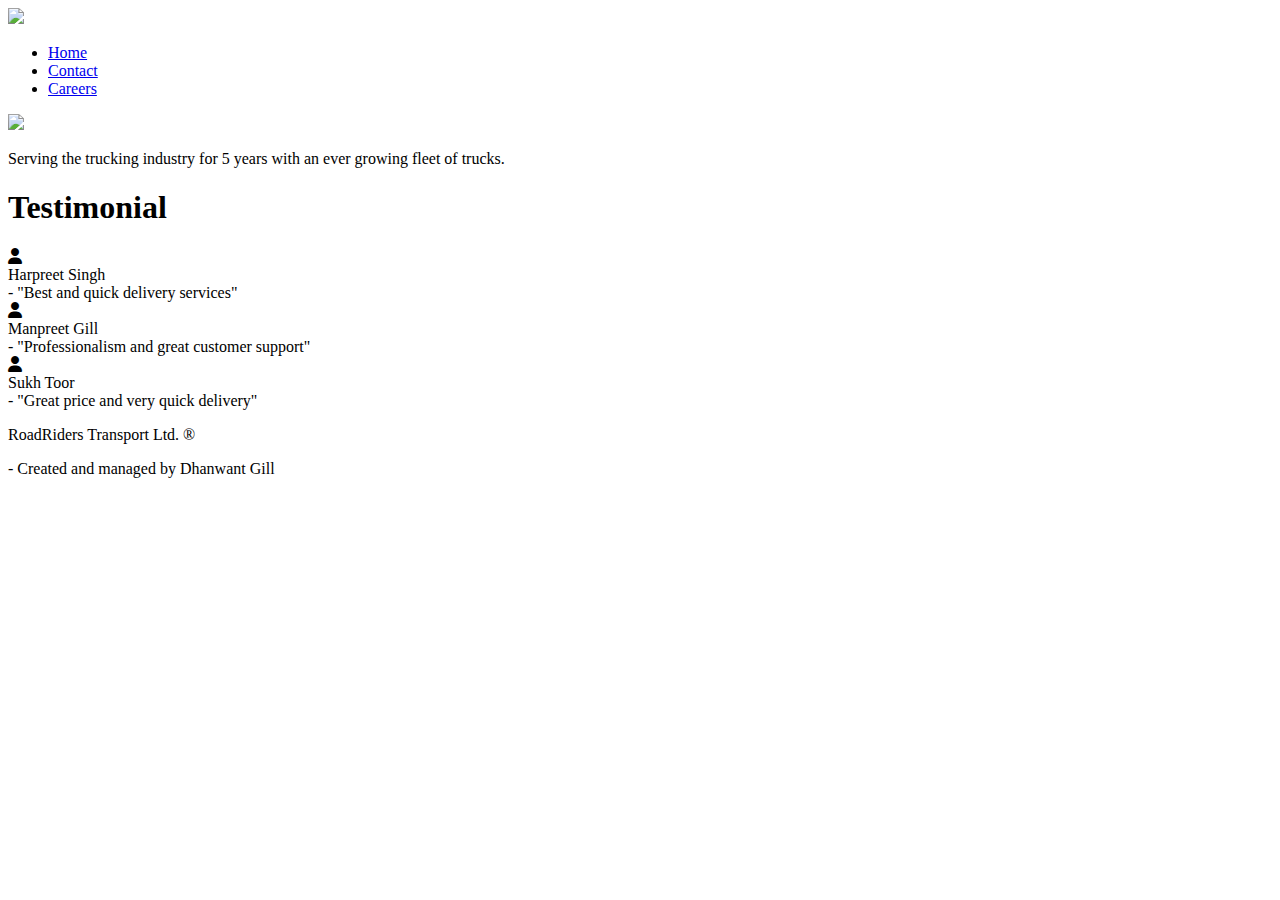
==== index.html @ b87df46c "Add files via upload" ====
<!DOCTYPE html>
<html>
  <title>RoadRiders Transport Ltd</title>

  <head>

    <link rel="apple-touch-icon" sizes="180x180" href="icon/apple-touch-icon.png">
    <link rel="icon" type="image/png" sizes="32x32" href="icon/favicon-32x32.png">
    <link rel="icon" type="image/png" sizes="16x16" href="icon/favicon-16x16.png">
    <link rel="manifest" href="icon/site.webmanifest">
    <link
      rel="stylesheet"
      href="https://cdnjs.cloudflare.com/ajax/libs/font-awesome/6.4.0/css/all.min.css"
    />
    <link
      href="https://fonts.googleapis.com/css?family=Poppins"
      rel="stylesheet"
    />
    <link rel="stylesheet" href="css/index.css" />
    <link rel="stylesheet" href="css/header.css" />
    <link rel="stylesheet" href="css/footer.css" />

    <script src="js/header.js"></script>
    <script src="js/review.js"></script>


  </head>

  <meta charset="UTF-8" />
  <meta name="viewport" content="width=device-width, initial-scale=1.0, maximum-scale=1" />

  <body>
    
    <div class="header">
      <a id="menu"></a>
      <a href="index.html"><img class="logo" src="img/logo.png" /></a>
      <ul class="nav">
        <li><a href="index.html" class="header_link">Home</a></li>
        <li><a href="contact.html" class="header_link">Contact</a></li>
        <li><a href="career.html" class="header_link">Careers</a></li>
      </ul>
    </div>

    <div class="sec-1"></div>
    <div class="text-1">
      <p> <img class="logoB" src="img/logo.png" /></p>
    <p>
      Serving the trucking industry for 5 years with an ever growing fleet of
      trucks.
    </p>
  </div>

    <div class="sec-2">
      <h1>Testimonial</h1>
      <div class="s2">
        <div class="tank vis">
          <i class="fa-solid fa-user"></i><div class="name">Harpreet Singh</div><div class="review">- "Best and quick delivery services"</div>
        </div>
        <div class="tank">
          <i class="fa-solid fa-user"></i></i><div class="name">Manpreet Gill</div><div class="review">- "Professionalism and great customer support"</div>
        </div>
        <div class="tank">
          <i class="fa-solid fa-user"></i><div class="name">Sukh Toor</div><div class="review">- "Great price and very quick delivery"</div>
        </div>
      </div>
    </div>

    <div class="sec-3">
      <p>RoadRiders Transport Ltd. &#174</p>
      <p>- Created and managed by Dhanwant Gill</p>
    </div>

  </body>
</html>
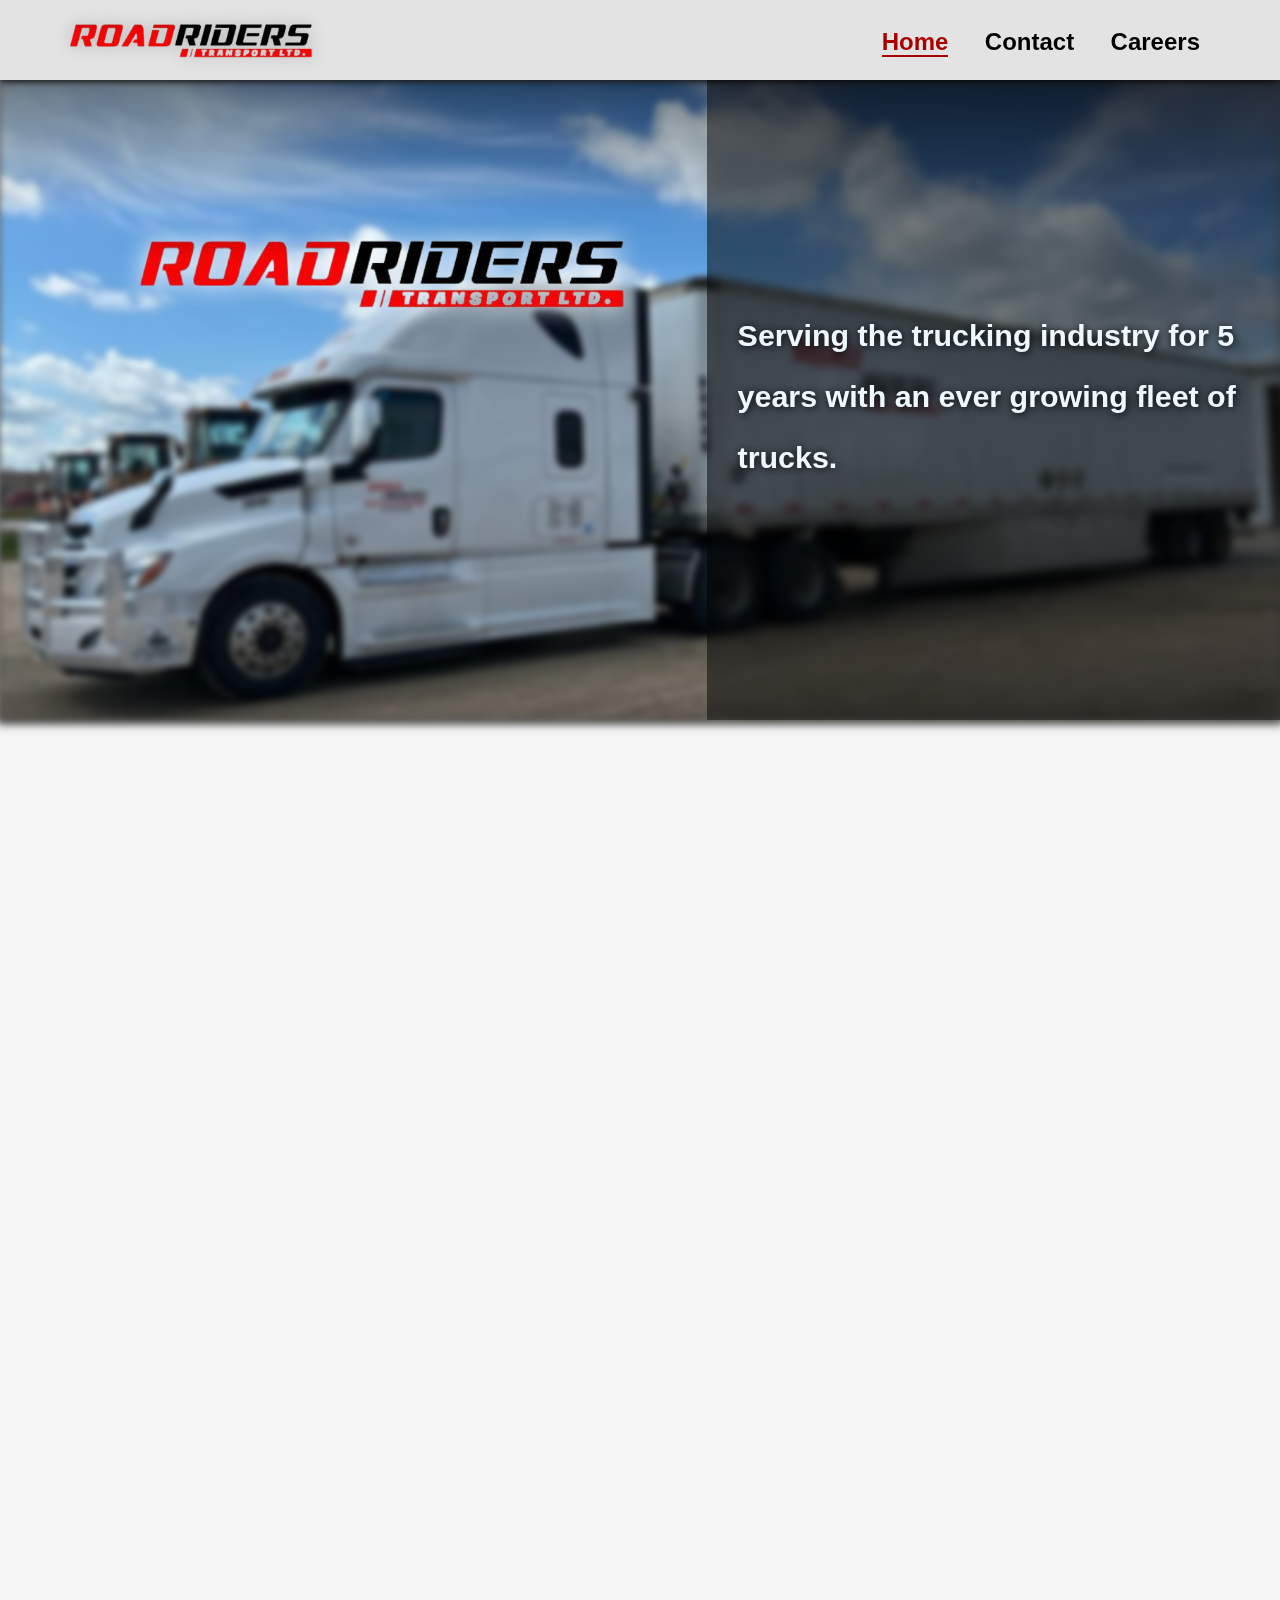
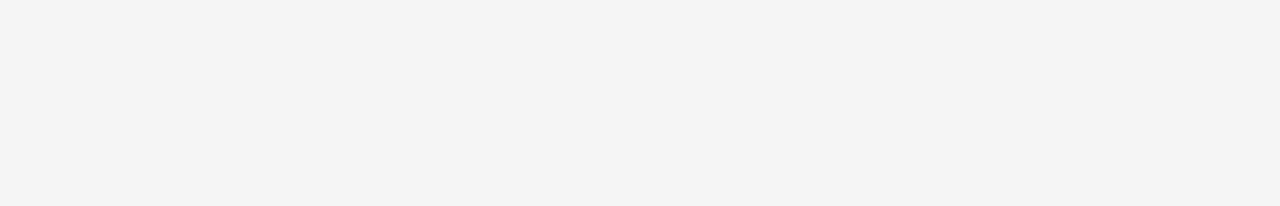
==== commit e8444369: "Add files via upload" ====
--- a/index.html
+++ b/index.html
@@ -1,74 +1,87 @@
 <!DOCTYPE html>
 <html>
-  <title>RoadRiders Transport Ltd</title>
+<title>RoadRiders Transport Ltd</title>
 
-  <head>
+<head>
 
-    <link rel="apple-touch-icon" sizes="180x180" href="icon/apple-touch-icon.png">
-    <link rel="icon" type="image/png" sizes="32x32" href="icon/favicon-32x32.png">
-    <link rel="icon" type="image/png" sizes="16x16" href="icon/favicon-16x16.png">
-    <link rel="manifest" href="icon/site.webmanifest">
-    <link
-      rel="stylesheet"
-      href="https://cdnjs.cloudflare.com/ajax/libs/font-awesome/6.4.0/css/all.min.css"
-    />
-    <link
-      href="https://fonts.googleapis.com/css?family=Poppins"
-      rel="stylesheet"
-    />
-    <link rel="stylesheet" href="css/index.css" />
-    <link rel="stylesheet" href="css/header.css" />
-    <link rel="stylesheet" href="css/footer.css" />
+  <link rel="apple-touch-icon" sizes="180x180" href="icon/apple-touch-icon.png">
+  <link rel="icon" type="image/png" sizes="32x32" href="icon/favicon-32x32.png">
+  <link rel="icon" type="image/png" sizes="16x16" href="icon/favicon-16x16.png">
+  <link rel="manifest" href="icon/site.webmanifest">
+  <link rel="stylesheet" href="https://cdnjs.cloudflare.com/ajax/libs/font-awesome/6.4.0/css/all.min.css" />
+  <link href="https://fonts.googleapis.com/css?family=Poppins" rel="stylesheet" />
+  <link rel="stylesheet" href="css/index.css" />
+  <link rel="stylesheet" href="css/header.css" />
+  <link rel="stylesheet" href="css/footer.css" />
 
-    <script src="js/header.js"></script>
-    <script src="js/review.js"></script>
+  <script src="js/header.js"></script>
+  <script src="js/review.js"></script>
 
 
-  </head>
+</head>
 
-  <meta charset="UTF-8" />
-  <meta name="viewport" content="width=device-width, initial-scale=1.0, maximum-scale=1" />
+<meta charset="UTF-8" />
+<meta name="viewport" content="width=device-width, initial-scale=1.0, maximum-scale=1" />
 
-  <body>
-    
-    <div class="header">
-      <a id="menu"></a>
-      <a href="index.html"><img class="logo" src="img/logo.png" /></a>
-      <ul class="nav">
-        <li><a href="index.html" class="header_link">Home</a></li>
-        <li><a href="contact.html" class="header_link">Contact</a></li>
-        <li><a href="career.html" class="header_link">Careers</a></li>
-      </ul>
-    </div>
+<body>
 
-    <div class="sec-1"></div>
-    <div class="text-1">
-      <p> <img class="logoB" src="img/logo.png" /></p>
+  <div class="header">
+    <a id="menu"></a>
+    <a href="index.html"><img class="logo" src="img/logo.png" /></a>
+    <ul class="nav">
+      <li><a href="index.html" class="header_link">Home</a></li>
+      <li><a href="contact.html" class="header_link">Contact</a></li>
+      <li><a href="career.html" class="header_link">Careers</a></li>
+    </ul>
+  </div>
+
+  <div class="sec-1"></div>
+  <div class="text-1">
+    <p> <img class="logoB" src="img/logo.png" /></p>
     <p>
       Serving the trucking industry for 5 years with an ever growing fleet of
       trucks.
     </p>
   </div>
 
-    <div class="sec-2">
-      <h1>Testimonial</h1>
-      <div class="s2">
-        <div class="tank vis">
-          <i class="fa-solid fa-user"></i><div class="name">Harpreet Singh</div><div class="review">- "Best and quick delivery services"</div>
-        </div>
-        <div class="tank">
-          <i class="fa-solid fa-user"></i></i><div class="name">Manpreet Gill</div><div class="review">- "Professionalism and great customer support"</div>
-        </div>
-        <div class="tank">
-          <i class="fa-solid fa-user"></i><div class="name">Sukh Toor</div><div class="review">- "Great price and very quick delivery"</div>
-        </div>
+  <div class="sec-2">
+    <h1>Testimonial</h1>
+    <div class="s2">
+      <div class="tank vis">
+        <i class="fa-solid fa-user"></i>
+        <div class="name">Harpreet Singh</div>
+        <div class="review">- "Best and quick delivery services"</div>
+      </div>
+      <div class="tank">
+        <i class="fa-solid fa-user"></i></i>
+        <div class="name">Manpreet Gill</div>
+        <div class="review">- "Professionalism and great customer support"</div>
+      </div>
+      <div class="tank">
+        <i class="fa-solid fa-user"></i>
+        <div class="name">Sukh Toor</div>
+        <div class="review">- "Great price and very quick delivery"</div>
       </div>
     </div>
+  </div>
 
-    <div class="sec-3">
+  <div class="sec-3">
+    <div class="s3">
       <p>RoadRiders Transport Ltd. &#174</p>
-      <p>- Created and managed by Dhanwant Gill</p>
+      <p>86 Golden Boy Lane <br />
+        Winnipeg, MB R3W 0L9 <br />
+        Canada <br />
+        Tel:(204)890-7192 <br />
+        Email: <a href="mailto:manpreetgill@gmail.com"
+          style="text-decoration: none;color: black;">manpreetgill@gmail.com</a></p>
+      <p><a href="index.html">Home</a><br/>
+        <a href="contact.html">Contact</a><br/>
+        <a href="career.html">Careers</a>
+      </p>
     </div>
+    <p class="last">- Designed by Dhanwant Gill</p>
+  </div>
 
-  </body>
-</html>
+</body>
+
+</html>--- a/css/index.css
+++ b/css/index.css
@@ -0,0 +1,194 @@
+body {
+  font-family: Verdana, Geneva, Tahoma, sans-serif;
+  color: black;
+  position: relative;
+  background-color:whitesmoke;
+}
+
+html,
+body {
+  width: 100%;
+  height: 100%;
+  margin: 0px;
+  padding: 0px;
+  overflow-x: hidden;
+}
+
+.sec-1 {
+  display: block;
+  position: relative;
+  background: url(../img/sec-1.png);
+  background-repeat: no-repeat;
+  top: 5em;
+  height: 40em;
+  background-size: cover;
+  filter: blur(3px);
+  -webkit-filter: blur(3px);
+  box-shadow: 0px 0px 7px 3px black;
+  width: 100%;
+}
+
+.logoB {
+  max-width: 100%;
+  filter: drop-shadow(0 0 0.75rem white);
+}
+
+.text-1 {
+  display: inline-block;
+  position: absolute;
+  height: 40em;
+  top: 5em;
+  width: 100%;
+  overflow: hidden;
+}
+
+.text-1 p:nth-child(1) {
+  float: left;
+  max-width: 40%;
+  top: 20%;
+  left: 10%;
+  position: relative;
+}
+
+.text-1 p:nth-child(2) {
+  line-height: 2em;
+  max-width: 40%;
+  float: right;
+  margin: 0;
+  height: 100%;
+  padding: 7.4em 1em;
+  color: aliceblue;
+  font-weight: 700;
+  font-size: 1.9em;
+  background-color: rgba(0, 0, 0, 0.5);
+  backdrop-filter: blur(3px);
+  text-shadow: 1px 1px 8px black;
+}
+
+.sec-2 {
+  display: grid;
+  grid-row: 2;
+  grid-template-rows: 100px auto;
+  gap: 5%;
+  height: 100%;
+  max-width: 90%;
+  margin: auto;
+  align-content: center;
+  border-radius: 10px;
+  overflow: hidden;
+}
+
+.sec-2 h1 {
+  text-align: center;
+  margin-top: 0;
+  justify-content: baseline;
+  border-bottom: 2px solid black;
+}
+
+.s2 {
+  display: grid;
+  margin: 0 5%;
+  grid-auto-flow: column;
+  grid-template-columns: 30% 30% 30%;
+  gap: 5%;
+}
+
+.tank {
+  border: 1px solid rgb(0, 0, 0, 0.1);
+  border-radius: 10px;
+  box-shadow: 0px 0px 15px 5px rgba(0, 0, 0, 0.1);
+  padding: 1em;
+  min-height: 200px;
+  text-align: center;
+  display: grid;
+  grid-template-rows: 20% auto;
+  align-items: center;
+  grid-template-areas: "ico .";
+  grid-template-columns: 20% auto;
+  background-color: rgba(235, 235, 235,0.9);
+
+}
+
+.name {
+  text-align: left;
+  padding-left: 15%;
+}
+
+.tank i {
+  grid-area: ico;
+}
+
+.review {
+  grid-area: 2 / 1 / span 1 / span 2;
+}
+
+.tank:hover {
+  box-shadow: 0px 0px 15px 5px rgba(0, 0, 0, 0.4);
+  background-color: rgb(235, 235, 235);
+}
+
+.vis {
+  filter: none;
+  opacity: 0.95 !important;
+}
+
+@media screen and (max-width: 700px) {
+  html,
+  body {
+    margin: 0;
+  }
+
+  .sec-1 {
+    min-width: 100%;
+  }
+
+  .text-1 {
+    display: block;
+  }
+
+  .text-1 p:nth-child(1) {
+    clear: both;
+    min-width: 100%;
+    left: 0%;
+  }
+
+  .text-1 p:nth-child(2) {
+    clear: both;
+    min-width: 90%;
+    padding: 20% 5%;
+    font-size: 1.2em;
+    position: relative;
+    top: 40%;
+  }
+
+  .sec-2 {
+    display: block;
+    margin-top: 25%;
+    height: 75%;
+  }
+  .sec-2 h1 {
+    padding: 1em 0;
+  }
+
+  .tank {
+    opacity: 0;
+    background-color: rgb(225, 225, 225);
+    box-shadow: 0px 0px 15px 5px rgba(0, 0, 0, 0.2);
+  }
+
+  .s2 {
+    padding-top: 3em;
+    display: block;
+    height: 50%;
+  }
+}
+
+@media screen and (min-width: 700px) and (max-width: 1000px) {
+
+  .sec-2{
+    padding: 25% 0;
+    min-height: 100%;
+
+  }
+  
+}--- a/css/header.css
+++ b/css/header.css
@@ -0,0 +1,152 @@
+.header {
+  background-color: rgb(227, 227, 227);
+  position: fixed;
+  box-shadow: 0px 0px 7px 1px black;
+  z-index: 9;
+  height: 5em;
+  width: 100%;
+  display: inline-block;
+}
+
+.logo {
+  float: left;
+  width: 20%;
+  position: relative;
+  top: 20%;
+  left: 5%;
+  filter: drop-shadow(0 0 0.5rem rgba(0, 0, 0,0.2));
+}
+
+.logo:hover {
+  transform: scale(1.03);
+  transition: ease-in-out 0.3s;
+}
+
+.nav {
+  float: right;
+  position: relative;
+  top: 15%;
+  right: 5%;
+}
+
+.nav li {
+  list-style: none;
+  display: inline-block;
+  font-size: 1em;
+  font-weight: bold;
+  text-align: right;
+  padding: 0 1em;
+}
+
+.nav li:hover {
+  transform: translateY(-3px);
+  transition: ease 0.2s;
+}
+
+.header_link {
+  text-decoration: none;
+  color: black;
+  font-size: 1.5em;
+  font-weight: bold;
+}
+
+.header_link:hover {
+  color: rgb(169, 0, 0);
+  transition: 0.4s;
+}
+
+.active {
+  border-bottom: 2px solid !important;
+  color: rgb(169, 0, 0) !important;
+}
+
+#menu {
+  display: none;
+  font-size: 3em;
+  font-weight: 400;
+  padding: 0.5rem 0.75rem;
+  text-decoration: none;
+  color: #000;
+  text-align: right;
+  float: right;
+  width: 25%;
+
+}
+
+#menu::before {
+  content: "≡";
+}
+
+#menu.show::before {
+  content: "x";
+}
+
+.show {
+  display: block !important;
+  animation: fadeInOpacity 100ms ease-in-out;
+}
+
+
+@keyframes fadeInOpacity {
+  0% {
+    top: -200px;
+  }
+
+  100% {
+    top: 0px;
+  }
+}
+
+@media screen and (max-width: 700px) {
+  .logo {
+    position: relative;
+    width: 40%;
+    position: relative;
+    top: 33%;
+  }
+
+  .nav {
+    right: 0;
+    flex-direction: column;
+    display: none;
+    position: absolute;
+    top: 0;
+    margin-top: 0;
+    border: 0px solid transparent;
+    padding: 30% 30%;
+    min-height: 10vh;
+    min-width: 40%;
+    backdrop-filter: blur(8px);
+    -webkit-backdrop-filter: blur(8px);
+    background-color: rgba(0, 0, 0, 0.5);
+    z-index: -5;
+  }
+  .header_link{
+    color: aliceblue;
+
+  }
+  .nav li {
+    font-size: 1em;
+    padding: 0.55em 0.15em;
+    display: block;
+    text-shadow: 0 0 5px black;
+    text-align: center;
+  }
+
+  #menu {
+    display: block !important;
+    z-index: 2;
+  }
+}
+
+@media screen and (min-width: 700px) and (max-width: 1000px) {
+  .logo {
+    position: relative;
+    width: 20%;
+    position: relative;
+    top: 1.8em;
+  }
+  .nav li {
+    font-size: 0.8em;
+  }
+}--- a/css/footer.css
+++ b/css/footer.css
@@ -0,0 +1,26 @@
+.sec-3 {
+  display: block;
+  clear: both;
+  text-align: center;
+  background-color: rgb(227, 227, 227);
+  font-size: 1em;
+  font-weight: bold;
+  height: 100px;
+  box-shadow: inset 0px 13px 7px -14px #000000;
+  bottom: 0;
+  position: relative;
+  width: 100%;
+}
+
+.sec-3 p:nth-child(1) {
+  padding-top: 35px;
+}
+
+.sec-3 p:nth-child(2) {
+  position: relative;
+  font-size: 0.6em;
+  padding-top: 17px;
+  font-weight: 500;
+  bottom: 5%;
+}
+
